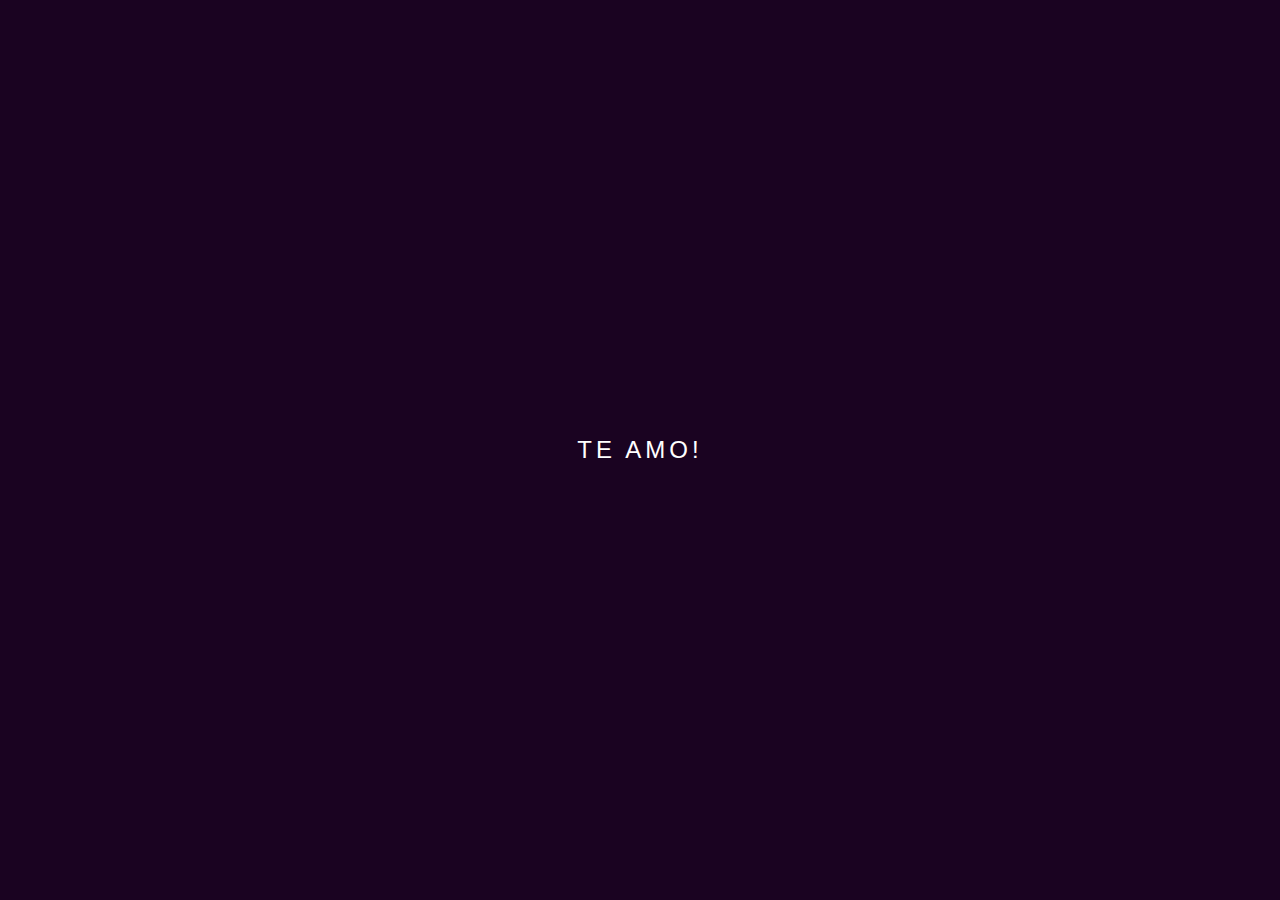
==== index.html @ b09c6ebe "Rename Boton.html to index.html" ====
<!DOCTYPE html>
<html lang="es">
  <head>
    <meta charset="UTF-8">
    <title>Love</title>
    <link rel="icon" type="image/png" href="images/Corazon.png" />
    <link rel="stylesheet" href="Estilos.css">
  </head>
  <body>
    <!-- CONTADOR DE VISITAS
      <div id="sfc1nwxyt5wy176p6mp7a9zxfg5ltrju29w"></div><script type="text/javascript" src="https://counter2.stat.ovh/private/counter.js?c=1nwxyt5wy176p6mp7a9zxfg5ltrju29w&down=async" async></script><br><a href="https://www.contadorvisitasgratis.com"></a><noscript><a href="https://www.contadorvisitasgratis.com" title="contadores para blogger"><img src="https://counter2.stat.ovh/private/contadorvisitasgratis.php?c=1nwxyt5wy176p6mp7a9zxfg5ltrju29w" border="0" title="contadores para blogger" alt="contadores para blogger"></a></noscript> -->

    <a href="http://tudomnio.ga/Index.html" class="btn-neon">
      <span id="span1"></span>
      <span id="span2"></span>
      <span id="span3"></span>
      <span id="span4"></span>
      TE AMO!
    </a>
  </body>
</html>
---- Estilos.css ----
body{
  margin: 0;
  padding: 0;
  display: flex;
  justify-content: center;
  align-items: center;
  height: 100vh;
  background: #1a0321;
  font-family: Arial, Helvetica, sans-serif;
}
.btn-neon{
  position: relative;
  display: inline-block;
  padding: 15px 30px;
  color: #fff;
  letter-spacing: 4px;
  font-size: 24px;
  text-decoration: none;
  overflow: hidden;
  transition: 0.2s;
}
.btn-neon:hover{
  background: #a945c7;
  box-shadow: 0 0 10px #a945c7, 0 0 40px #a945c7, 0 0 80px #a945c7;
  transition-delay: 1s;
}
.btn-neon span{
  position: absolute;
  display: block;
}
#span1{
  top: 0;
  left: -100%;
  width: 100%;
  height: 2px;
  background: linear-gradient(90deg, transparent, #a945c7);
}
.btn-neon:hover #span1{
  left: 100%;
  transition: 1s;
}
#span3{
  bottom: 0;
  right: -100%;
  width: 100%;
  height: 2px;
  background: linear-gradient(270deg, transparent, #a945c7);
}
.btn-neon:hover #span3{
  right: 100%;
  transition: 1s;
  transition-delay: 0.5s;
}
#span2{
  top: -100%;
  right: 0;
  width: 2px;
  height: 100%;
  background: linear-gradient(180deg, transparent, #a945c7);
}
.btn-neon:hover #span2{
  top: 100%;
  transition: 1s;
  transition-delay: 0.25s;
}
#span4{
  bottom: -100%;
  left: 0;
  width: 2px;
  height: 100%;
  background: linear-gradient(360deg, transparent, #a945c7);
}
.btn-neon:hover #span4{
  bottom: 100%;
  transition: 1s;
  transition-delay: 0.75s;
}
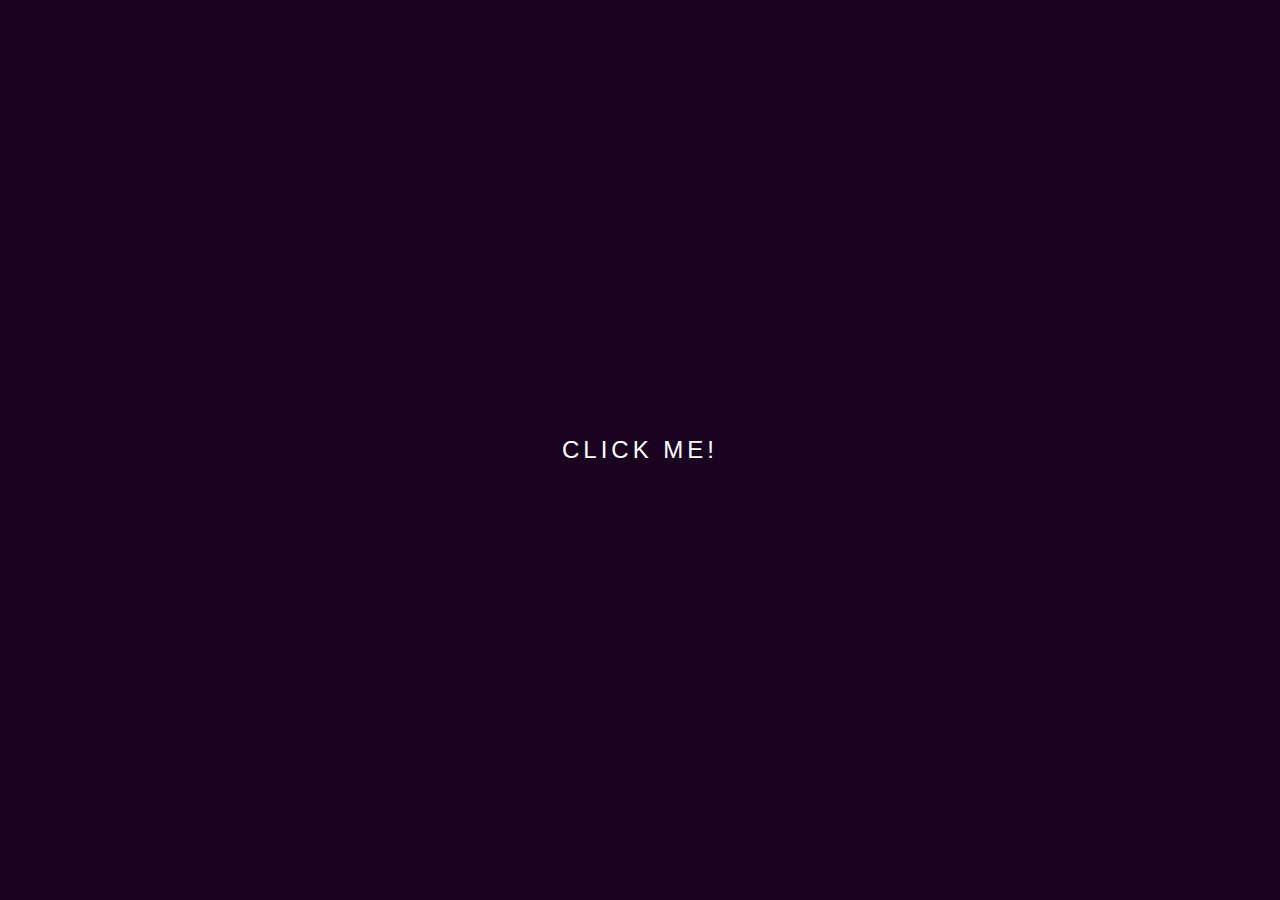
==== commit 5bd889c3: "Update index.html" ====
--- a/index.html
+++ b/index.html
@@ -2,7 +2,7 @@
 <html lang="es">
   <head>
     <meta charset="UTF-8">
-    <title>Love</title>
+    <title>Btn</title>
     <link rel="icon" type="image/png" href="images/Corazon.png" />
     <link rel="stylesheet" href="Estilos.css">
   </head>
@@ -15,7 +15,7 @@
       <span id="span2"></span>
       <span id="span3"></span>
       <span id="span4"></span>
-      TE AMO!
+      CLICK ME!
     </a>
   </body>
 </html>
